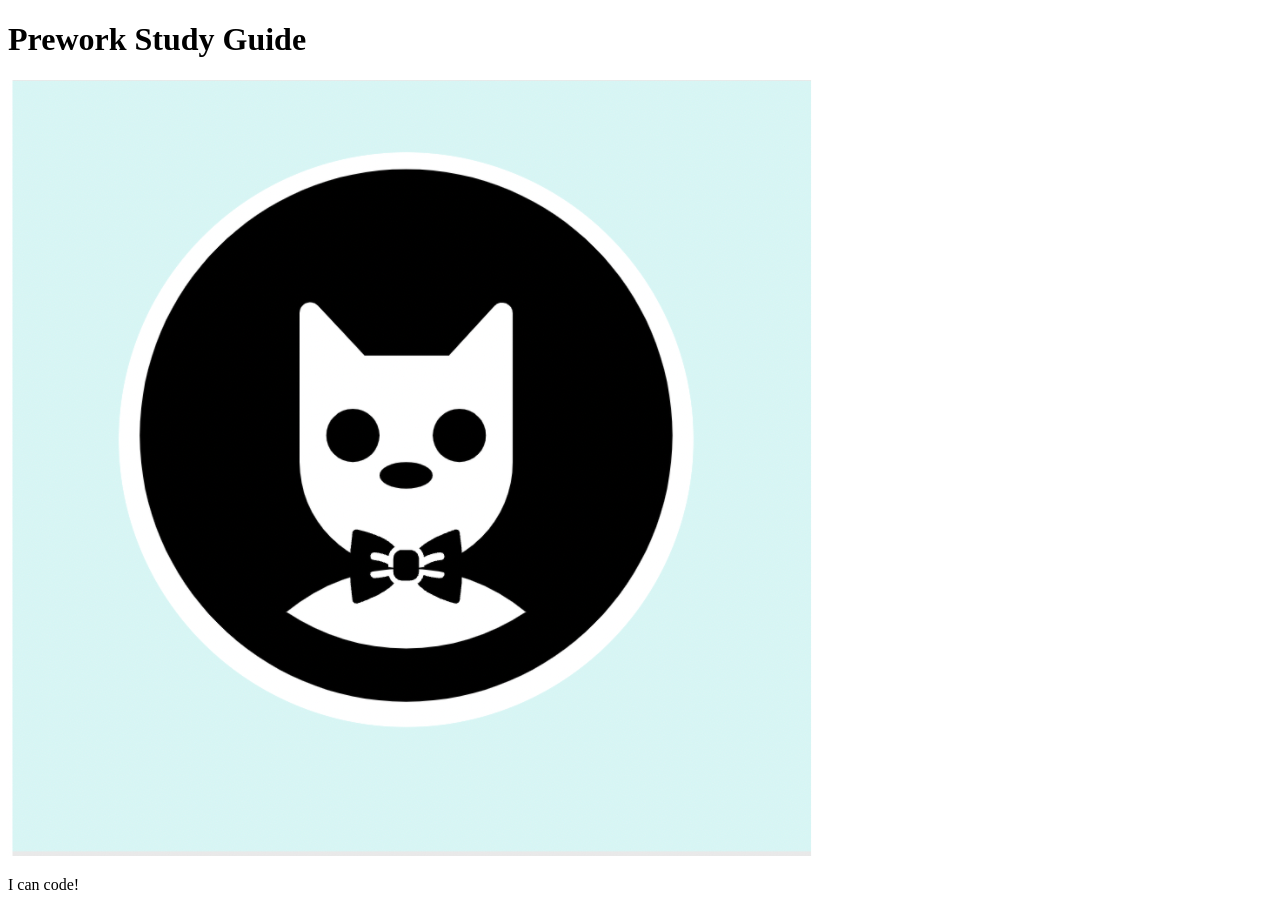
==== prework-study-guide/index.html @ d7c66f31 "add starter code" ====
<!DOCTYPE html>
<html lang="en">
  <head>
    <meta charset="UTF-8" />
    <meta http-equiv="X-UA-Compatible" content="IE=edge" />
    <meta name="viewport" content="width=device-width, initial-scale=1.0" />
    <title>Prework Study Guide</title>
  </head>
  <body>
    <header id="top">
      <h1>Prework Study Guide</h1>
      <img src="./assets/bowtie-cat.png" alt="Profile image of cat wearing a bow tie." />
    </header>
    <main>
      <!-- Student code goes here -->
    </main>

    <footer>
      <p>I can code!</p>
    </footer>
  </body>
</html>
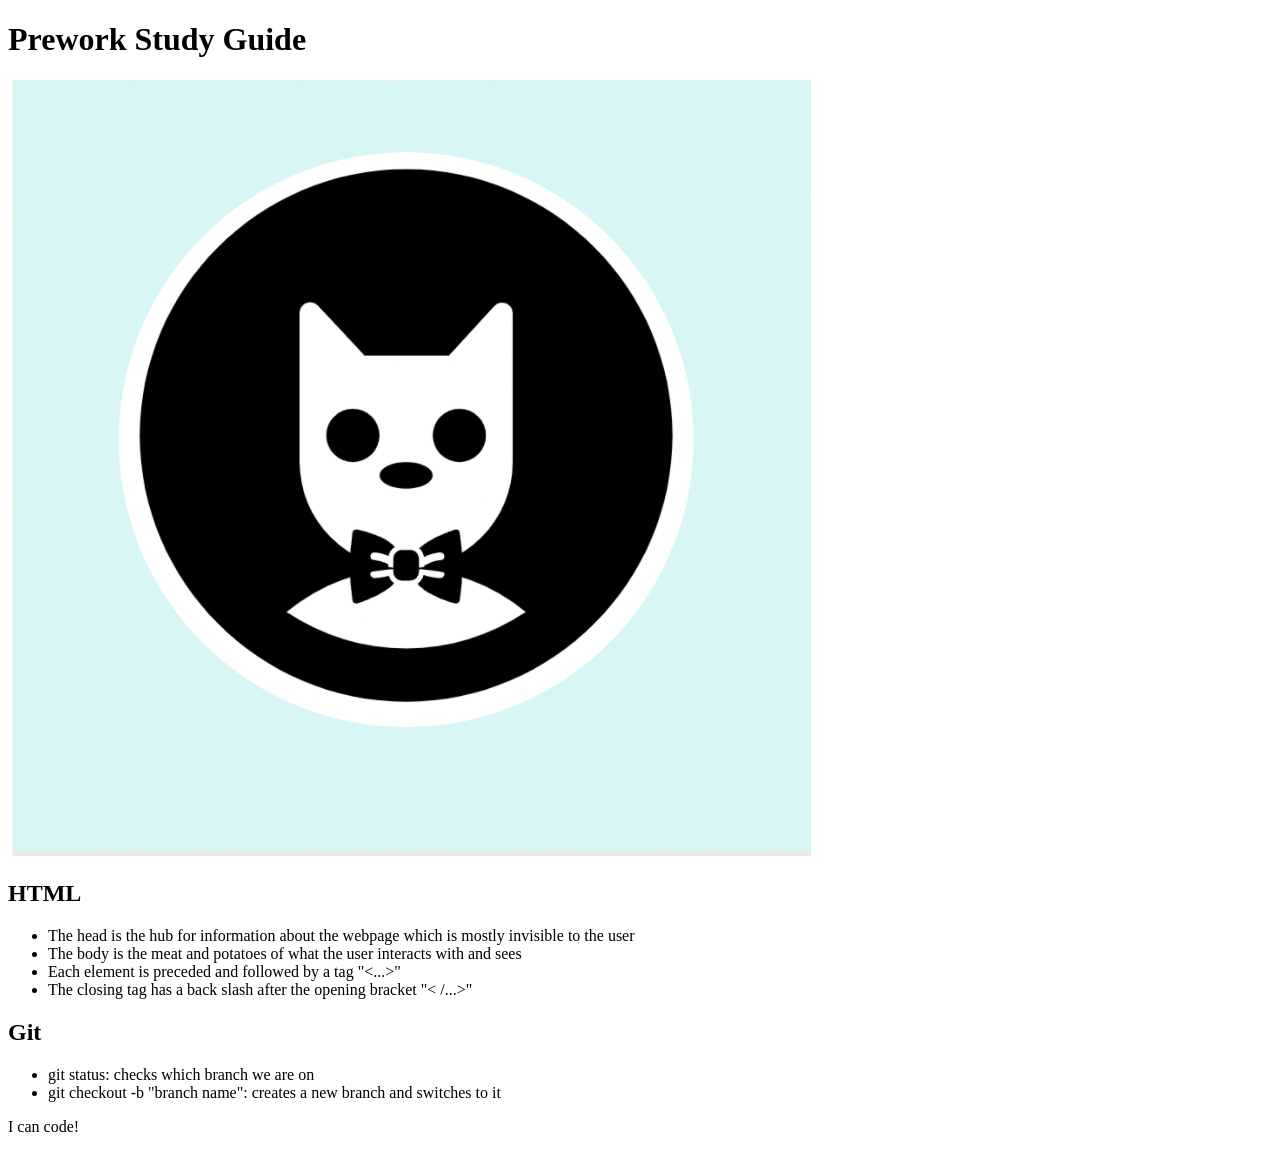
==== commit 007eebce: "added code to HTML file" ====
--- a/prework-study-guide/index.html
+++ b/prework-study-guide/index.html
@@ -12,7 +12,34 @@
       <img src="./assets/bowtie-cat.png" alt="Profile image of cat wearing a bow tie." />
     </header>
     <main>
-      <!-- Student code goes here -->
+      <section class="card" id="html-section">
+      <h2> HTML</h2>
+      <ul>
+        <li> The head is the hub for information about the webpage which is mostly invisible to the user</li>
+        <li> The body is the meat and potatoes of what the user interacts with and sees</li>
+        <li> Each element is preceded and followed by a tag "<...>"</li>
+        <li>The closing tag has a back slash after the opening bracket "< /...>"</li>
+      </ul>
+      </section>
+    
+      <section class="card" id="css-section">
+     
+      </section>
+     
+      <section class="card" id="git-section">
+     <h2> Git</h2>
+     <ul>
+      <li> git status: checks which branch we are on</li>
+      <li>git checkout -b "branch name": creates a new branch and switches to it</li>
+
+     </ul>
+      </section>
+      <section class="card" id="javascript-section">
+
+      </section>
+      <section class="card" id="special sauce">
+
+      </section>
     </main>
 
     <footer>
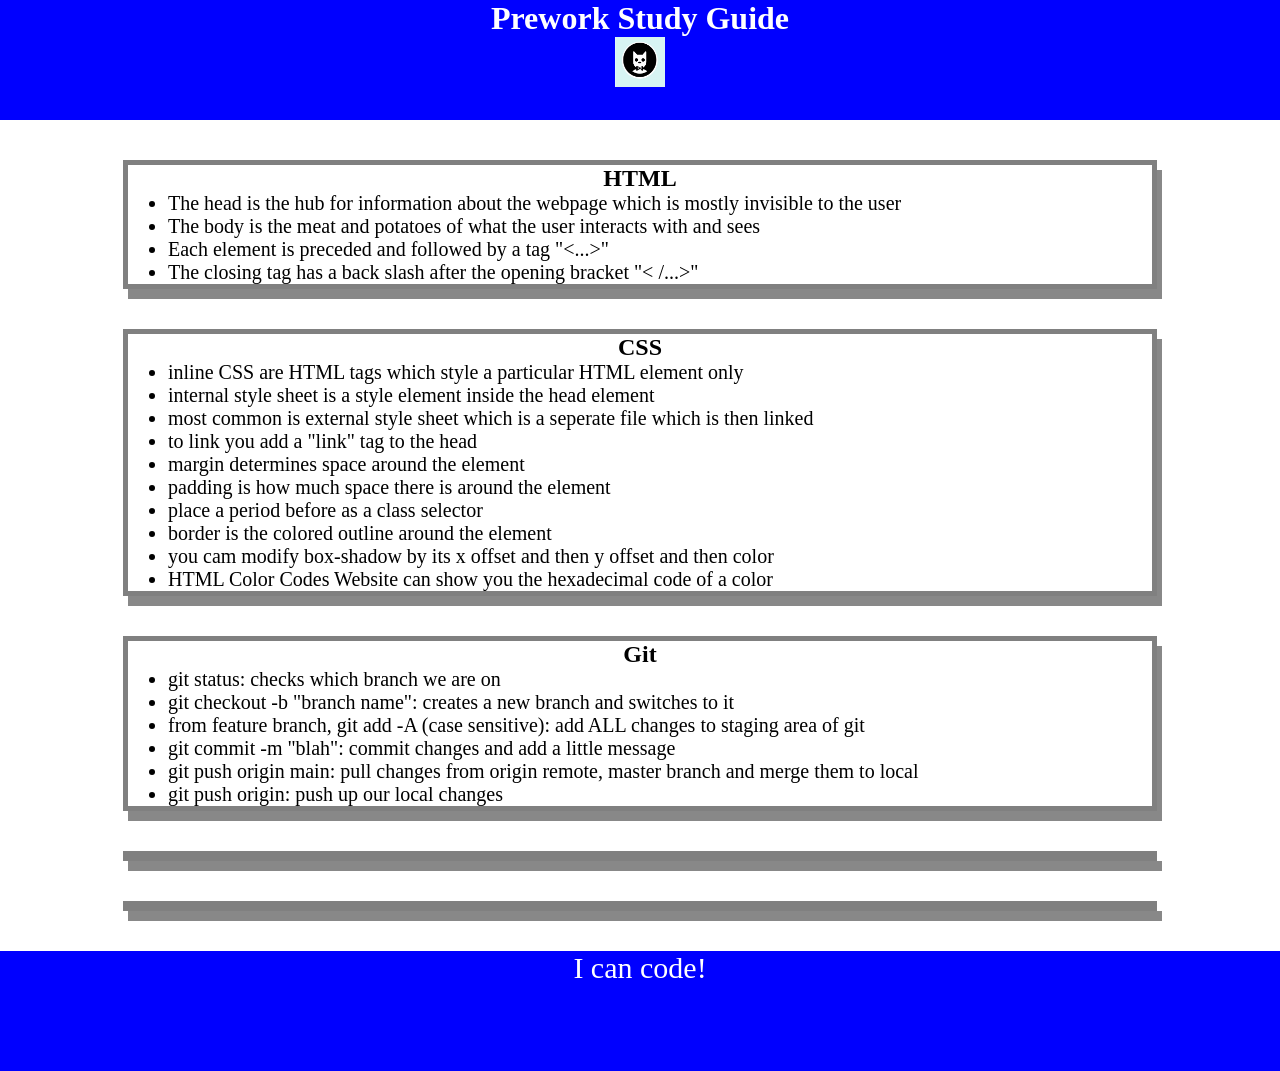
==== commit 3bb197eb: "css changes" ====
--- a/prework-study-guide/index.html
+++ b/prework-study-guide/index.html
@@ -4,6 +4,7 @@
     <meta charset="UTF-8" />
     <meta http-equiv="X-UA-Compatible" content="IE=edge" />
     <meta name="viewport" content="width=device-width, initial-scale=1.0" />
+    <link rel="stylesheet" href="./assets/style.css">
     <title>Prework Study Guide</title>
   </head>
   <body>
@@ -23,6 +24,19 @@
       </section>
     
       <section class="card" id="css-section">
+        <h2> CSS</h2>
+        <ul> 
+          <li>inline CSS are HTML tags which style a particular HTML element only</li>
+          <li>internal style sheet is a style element inside the head element</li>
+          <li>most common is external style sheet which is a seperate file which is then linked</li>
+          <li> to link you add a "link" tag to the head  </li>
+          <li>margin determines space around the element</li>
+          <li>padding is how much space there is around the element</li>
+          <li>place a period before as a class selector</li>
+          <li> border is the colored outline around the element</li>
+          <li> you cam modify box-shadow by its x offset and then y offset and then color</li>
+          <li>HTML Color Codes Website can show you the hexadecimal code of a color</li>
+        </ul>
      
       </section>
      
@@ -31,6 +45,11 @@
      <ul>
       <li> git status: checks which branch we are on</li>
       <li>git checkout -b "branch name": creates a new branch and switches to it</li>
+      <li> from feature branch, git add -A (case sensitive): add ALL changes to staging area of git</li>
+      <li>git commit -m "blah": commit changes and add a little message</li>
+      <li>git push origin main: pull changes from origin remote, master branch and merge them to local</li>
+      <li>git push origin: push up our local changes</li>
+
 
      </ul>
       </section>
--- a/prework-study-guide/assets/style.css
+++ b/prework-study-guide/assets/style.css
@@ -0,0 +1,36 @@
+* {
+    margin: 0;
+    padding: 0;
+}
+header,
+footer {
+    width: 100%;
+    height: 120px;
+    background-color: blue;
+    color: white
+}
+h1,
+h2 {
+    text-align: center;
+}
+img {
+    display: block;
+    height: 50px;
+    width: 50px;
+    margin-left: auto;
+    margin-right: auto;
+}
+ul {
+    padding-left: 40px;
+    font-size: 20px;
+}
+p {
+    text-align: center;
+    font-size: 30px;
+}
+.card {
+    width: 80%; 
+    margin: 40px auto;
+    border: 5px solid gray;
+    box-shadow: 5px 10px #888888;
+}
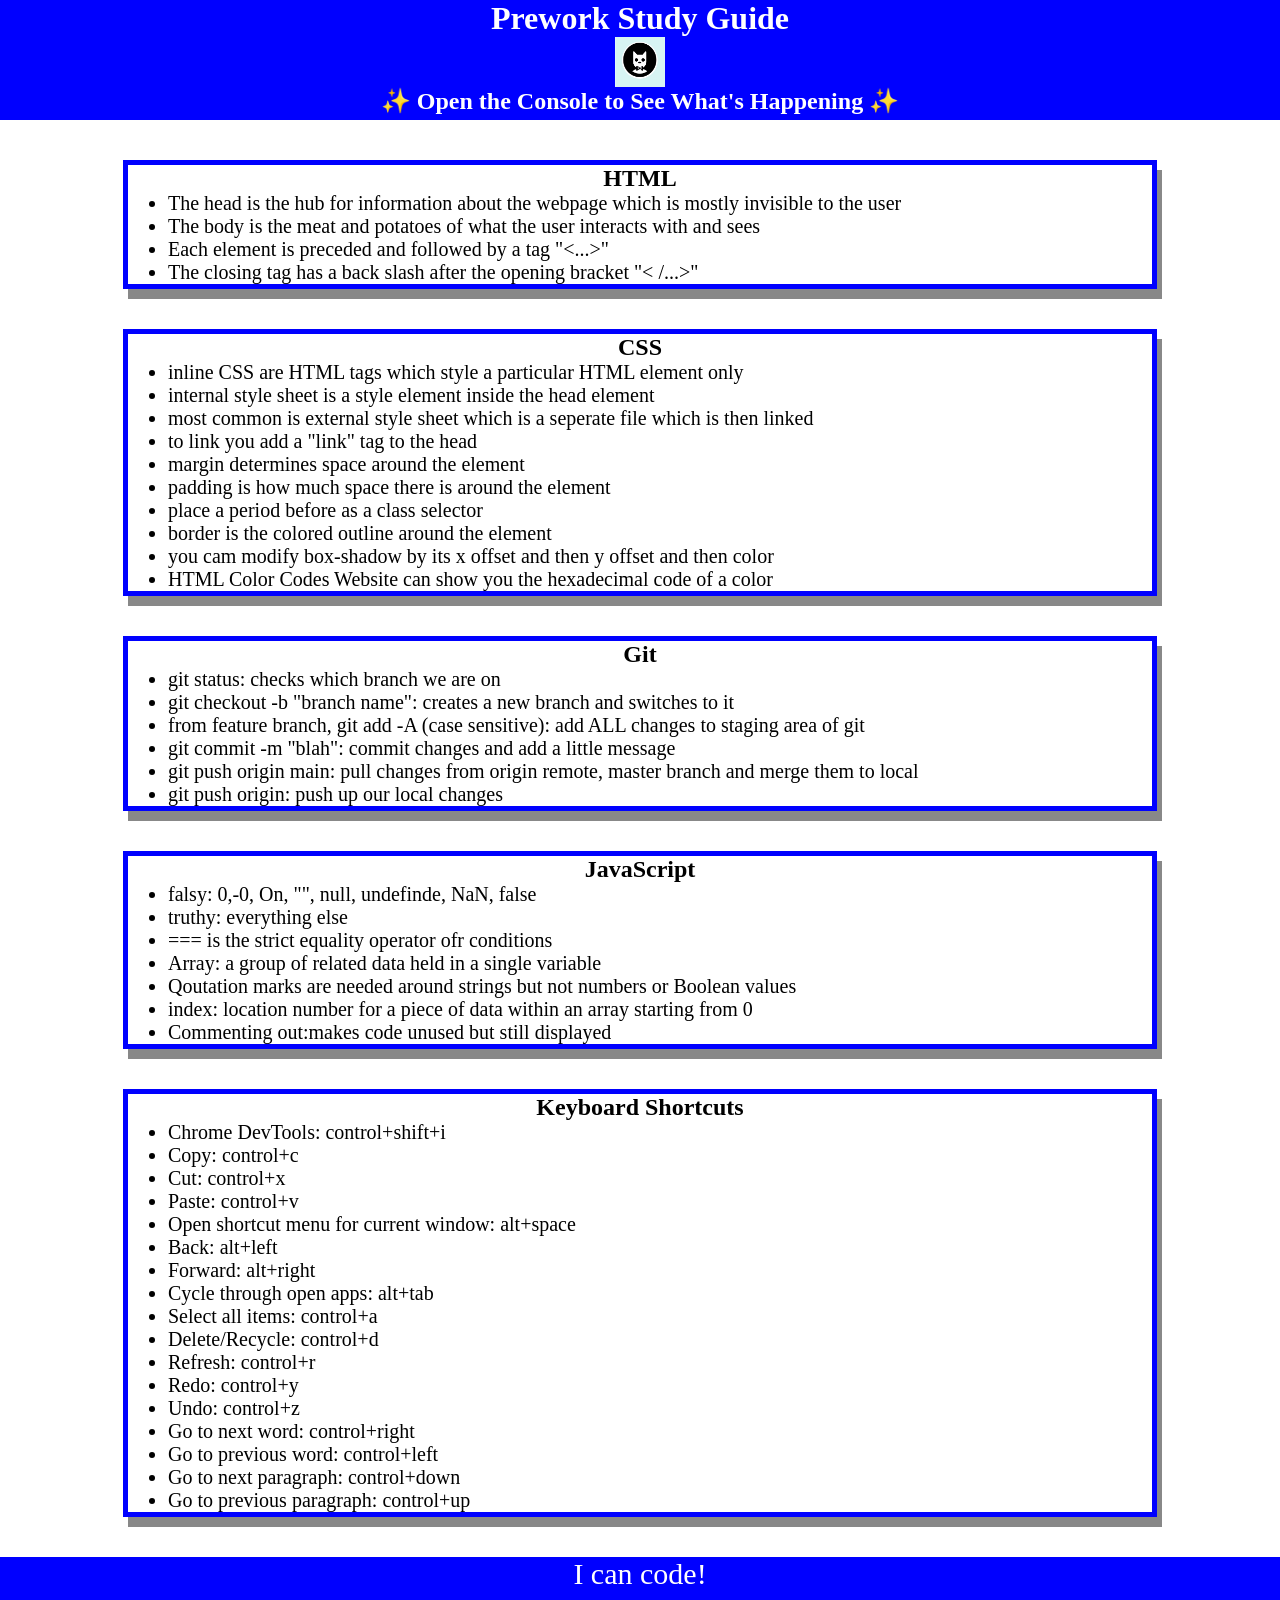
==== commit 76a7b8f0: "added condole logs" ====
--- a/prework-study-guide/index.html
+++ b/prework-study-guide/index.html
@@ -5,12 +5,14 @@
     <meta http-equiv="X-UA-Compatible" content="IE=edge" />
     <meta name="viewport" content="width=device-width, initial-scale=1.0" />
     <link rel="stylesheet" href="./assets/style.css">
+    
     <title>Prework Study Guide</title>
   </head>
   <body>
     <header id="top">
       <h1>Prework Study Guide</h1>
       <img src="./assets/bowtie-cat.png" alt="Profile image of cat wearing a bow tie." />
+      <h2>✨ Open the Console to See What's Happening ✨</h2>
     </header>
     <main>
       <section class="card" id="html-section">
@@ -54,9 +56,40 @@
      </ul>
       </section>
       <section class="card" id="javascript-section">
+        <h2> JavaScript</h2>
+        <ul> 
+          <li>falsy: 0,-0, On, "", null, undefinde, NaN, false</li>
+          <li>truthy: everything else</li>
+          <li>=== is the strict equality operator ofr conditions</li>
+          <li>Array: a group of related data held in a single variable</li>
+          <li> Qoutation marks are needed around strings but not numbers or Boolean values</li>
+          <li>index: location number for a piece of data within an array starting from 0</li>
+          <li>Commenting out:makes code unused but still displayed</li>
+        </ul>
 
       </section>
-      <section class="card" id="special sauce">
+      <section class="card" id="keyboard-shortcuts">
+        <h2>Keyboard Shortcuts</h2>
+        <ul>
+          <li>Chrome DevTools: control+shift+i</li>
+          <li> Copy: control+c</li>
+          <li> Cut: control+x</li>
+          <li> Paste: control+v</li>
+          <li> Open shortcut menu for current window: alt+space</li>
+          <li> Back: alt+left</li>
+          <li> Forward: alt+right</li>
+          <li> Cycle through open apps: alt+tab</li>
+          <li> Select all items: control+a</li>
+          <li> Delete/Recycle: control+d</li>
+          <li> Refresh: control+r</li>
+          <li> Redo: control+y</li>
+          <li> Undo: control+z</li>
+          <li> Go to next word: control+right</li>
+          <li> Go to previous word: control+left</li>
+          <li> Go to next paragraph: control+down</li>
+          <li> Go to previous paragraph: control+up</li>
+
+        </ul>
 
       </section>
     </main>
@@ -64,5 +97,6 @@
     <footer>
       <p>I can code!</p>
     </footer>
+    <script src="./assets/script.js"></script>
   </body>
 </html>
--- a/prework-study-guide/assets/style.css
+++ b/prework-study-guide/assets/style.css
@@ -31,6 +31,6 @@
 .card {
     width: 80%; 
     margin: 40px auto;
-    border: 5px solid gray;
+    border: 5px solid blue;
     box-shadow: 5px 10px #888888;
 }
